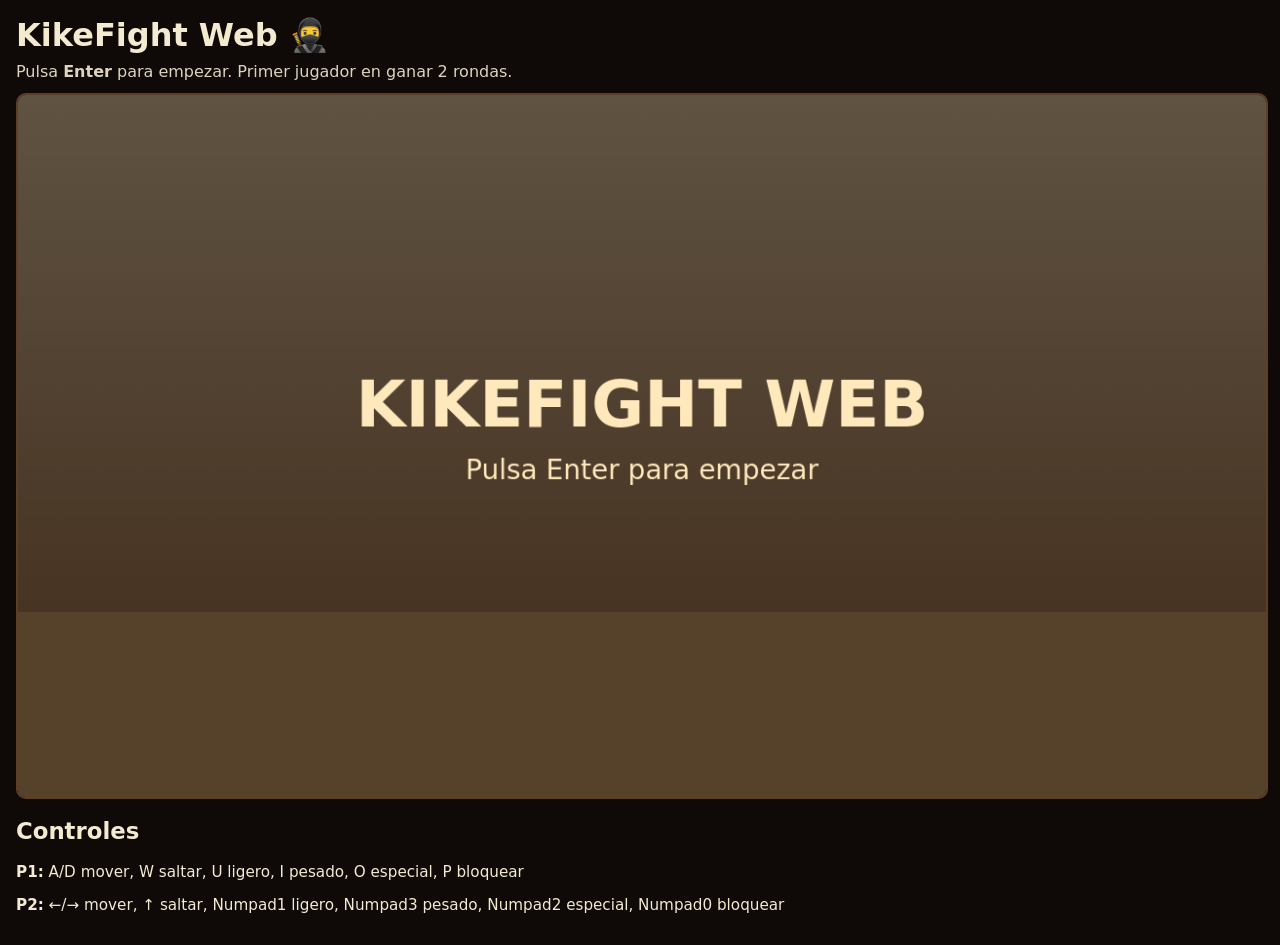
==== web/index.html @ c5d9355b "feat: portar KikeFight a una version jugable en la web" ====
<!doctype html>
<html lang="es">
  <head>
    <meta charset="UTF-8" />
    <meta name="viewport" content="width=device-width, initial-scale=1.0" />
    <title>KikeFight Web</title>
    <link rel="stylesheet" href="styles.css" />
  </head>
  <body>
    <main class="layout">
      <h1>KikeFight Web 🥷</h1>
      <p class="hint">Pulsa <strong>Enter</strong> para empezar. Primer jugador en ganar 2 rondas.</p>
      <canvas id="game" width="1280" height="720"></canvas>
      <section class="controls">
        <h2>Controles</h2>
        <p><strong>P1:</strong> A/D mover, W saltar, U ligero, I pesado, O especial, P bloquear</p>
        <p><strong>P2:</strong> ←/→ mover, ↑ saltar, Numpad1 ligero, Numpad3 pesado, Numpad2 especial, Numpad0 bloquear</p>
      </section>
    </main>
    <script type="module" src="game.js"></script>
  </body>
</html>
---- web/styles.css ----
:root {
  color-scheme: dark;
}

body {
  margin: 0;
  font-family: Inter, system-ui, Arial, sans-serif;
  background: #0f0a08;
  color: #f4ead0;
}

.layout {
  max-width: 1320px;
  margin: 0 auto;
  padding: 16px;
}

h1 {
  margin: 0 0 8px;
}

.hint {
  margin: 0 0 12px;
  opacity: 0.9;
}

canvas {
  width: 100%;
  height: auto;
  border: 2px solid #5f3f24;
  border-radius: 10px;
  background: #23150e;
  display: block;
}

.controls {
  margin-top: 12px;
  font-size: 0.95rem;
}
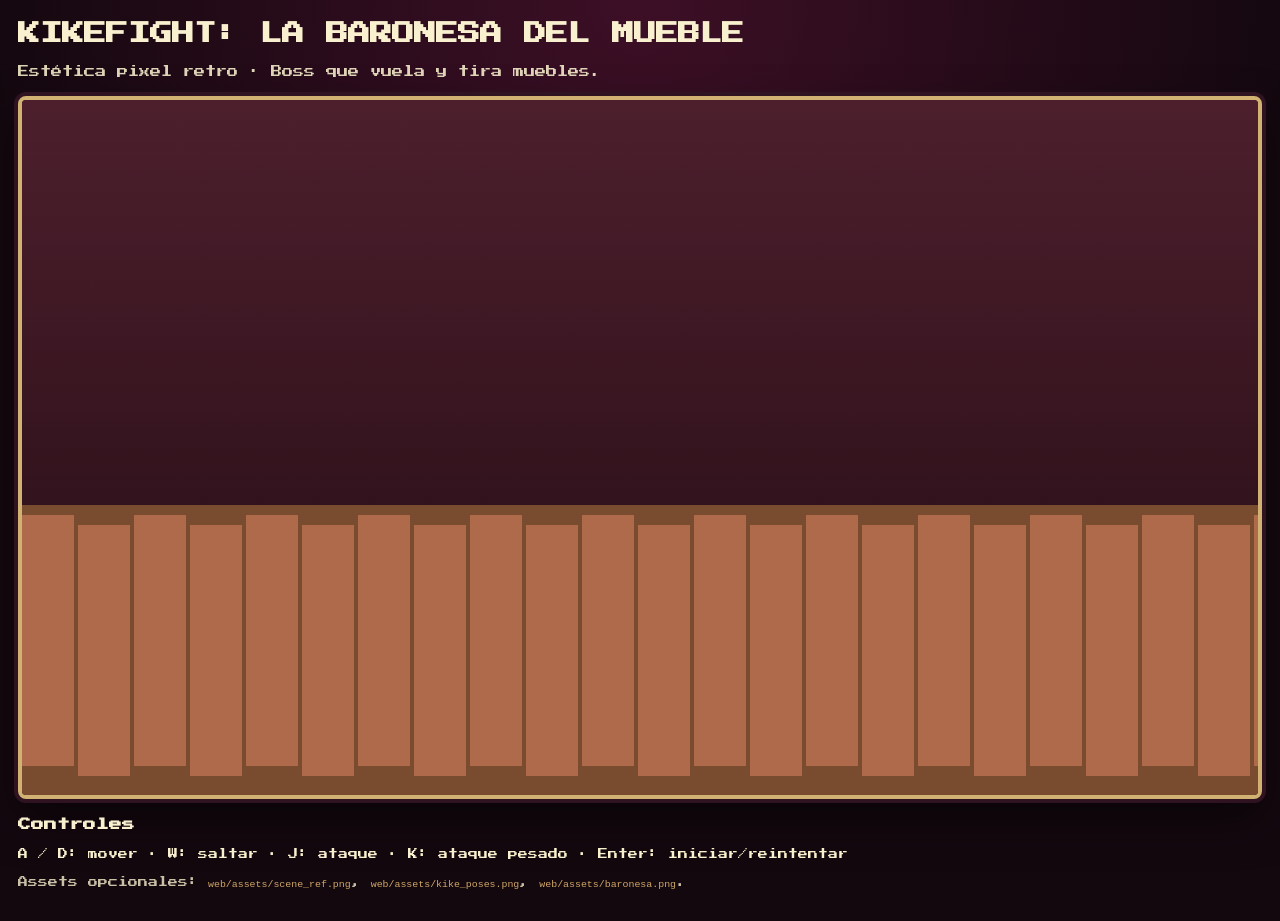
==== commit 3680b499: "feat: rehacer juego web con estética pixel y boss de muebles" ====
--- a/web/index.html
+++ b/web/index.html
@@ -3,18 +3,24 @@
   <head>
     <meta charset="UTF-8" />
     <meta name="viewport" content="width=device-width, initial-scale=1.0" />
-    <title>KikeFight Web</title>
+    <title>KikeFight - La Baronesa del Mueble</title>
+    <link rel="preconnect" href="https://fonts.googleapis.com" />
+    <link rel="preconnect" href="https://fonts.gstatic.com" crossorigin />
+    <link
+      href="https://fonts.googleapis.com/css2?family=Press+Start+2P&display=swap"
+      rel="stylesheet"
+    />
     <link rel="stylesheet" href="styles.css" />
   </head>
   <body>
     <main class="layout">
-      <h1>KikeFight Web 🥷</h1>
-      <p class="hint">Pulsa <strong>Enter</strong> para empezar. Primer jugador en ganar 2 rondas.</p>
+      <h1>KIKEFIGHT: LA BARONESA DEL MUEBLE</h1>
+      <p class="hint">Estética pixel retro · Boss que vuela y tira muebles.</p>
       <canvas id="game" width="1280" height="720"></canvas>
       <section class="controls">
         <h2>Controles</h2>
-        <p><strong>P1:</strong> A/D mover, W saltar, U ligero, I pesado, O especial, P bloquear</p>
-        <p><strong>P2:</strong> ←/→ mover, ↑ saltar, Numpad1 ligero, Numpad3 pesado, Numpad2 especial, Numpad0 bloquear</p>
+        <p>A / D: mover · W: saltar · J: ataque · K: ataque pesado · Enter: iniciar/reintentar</p>
+        <p class="assets-note">Assets opcionales: <code>web/assets/scene_ref.png</code>, <code>web/assets/kike_poses.png</code>, <code>web/assets/baronesa.png</code>.</p>
       </section>
     </main>
     <script type="module" src="game.js"></script>
--- a/web/styles.css
+++ b/web/styles.css
@@ -2,38 +2,63 @@
   color-scheme: dark;
 }
 
+* {
+  box-sizing: border-box;
+}
+
 body {
   margin: 0;
-  font-family: Inter, system-ui, Arial, sans-serif;
-  background: #0f0a08;
-  color: #f4ead0;
+  min-height: 100vh;
+  background: radial-gradient(circle at top, #3d0f26, #14080f 58%);
+  color: #f8f0ce;
+  font-family: 'Press Start 2P', system-ui, sans-serif;
 }
 
 .layout {
-  max-width: 1320px;
+  width: min(1320px, 100%);
   margin: 0 auto;
-  padding: 16px;
+  padding: 18px;
 }
 
 h1 {
-  margin: 0 0 8px;
+  margin: 0;
+  font-size: 1.4rem;
+  line-height: 1.5;
 }
 
 .hint {
-  margin: 0 0 12px;
-  opacity: 0.9;
+  margin: 10px 0 14px;
+  opacity: 0.88;
+  font-size: 0.7rem;
+  line-height: 1.8;
 }
 
 canvas {
   width: 100%;
   height: auto;
-  border: 2px solid #5f3f24;
-  border-radius: 10px;
-  background: #23150e;
-  display: block;
+  border: 4px solid #d1b272;
+  border-radius: 8px;
+  image-rendering: pixelated;
+  background: #200c13;
+  box-shadow: 0 0 0 4px #2f1320, 0 20px 44px #00000088;
 }
 
 .controls {
-  margin-top: 12px;
-  font-size: 0.95rem;
+  margin-top: 14px;
+  font-size: 0.62rem;
+  line-height: 1.8;
 }
+
+.controls h2 {
+  font-size: 0.8rem;
+  margin: 0 0 10px;
+}
+
+.assets-note {
+  opacity: 0.8;
+}
+
+code {
+  font-family: ui-monospace, SFMono-Regular, Menlo, Consolas, monospace;
+  color: #ffcf7b;
+}
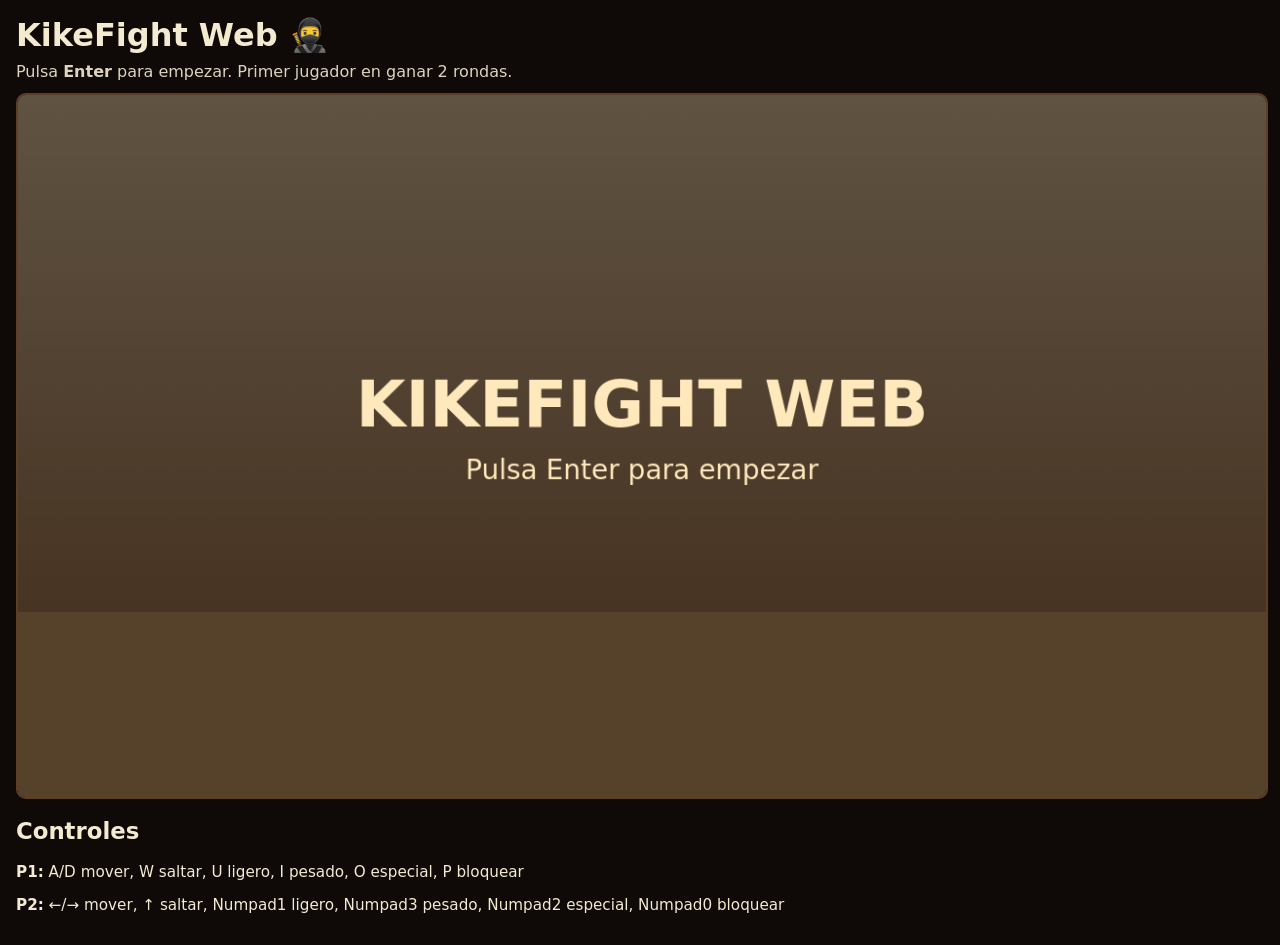
==== commit 8b30dd08: "Merge branch 'main' into codex/transform-game-for-web-play-of0stz" ====
--- a/web/index.html
+++ b/web/index.html
@@ -3,24 +3,18 @@
   <head>
     <meta charset="UTF-8" />
     <meta name="viewport" content="width=device-width, initial-scale=1.0" />
-    <title>KikeFight - La Baronesa del Mueble</title>
-    <link rel="preconnect" href="https://fonts.googleapis.com" />
-    <link rel="preconnect" href="https://fonts.gstatic.com" crossorigin />
-    <link
-      href="https://fonts.googleapis.com/css2?family=Press+Start+2P&display=swap"
-      rel="stylesheet"
-    />
+    <title>KikeFight Web</title>
     <link rel="stylesheet" href="styles.css" />
   </head>
   <body>
     <main class="layout">
-      <h1>KIKEFIGHT: LA BARONESA DEL MUEBLE</h1>
-      <p class="hint">Estética pixel retro · Boss que vuela y tira muebles.</p>
+      <h1>KikeFight Web 🥷</h1>
+      <p class="hint">Pulsa <strong>Enter</strong> para empezar. Primer jugador en ganar 2 rondas.</p>
       <canvas id="game" width="1280" height="720"></canvas>
       <section class="controls">
         <h2>Controles</h2>
-        <p>A / D: mover · W: saltar · J: ataque · K: ataque pesado · Enter: iniciar/reintentar</p>
-        <p class="assets-note">Assets opcionales: <code>web/assets/scene_ref.png</code>, <code>web/assets/kike_poses.png</code>, <code>web/assets/baronesa.png</code>.</p>
+        <p><strong>P1:</strong> A/D mover, W saltar, U ligero, I pesado, O especial, P bloquear</p>
+        <p><strong>P2:</strong> ←/→ mover, ↑ saltar, Numpad1 ligero, Numpad3 pesado, Numpad2 especial, Numpad0 bloquear</p>
       </section>
     </main>
     <script type="module" src="game.js"></script>
--- a/web/styles.css
+++ b/web/styles.css
@@ -2,63 +2,38 @@
   color-scheme: dark;
 }
 
-* {
-  box-sizing: border-box;
-}
-
 body {
   margin: 0;
-  min-height: 100vh;
-  background: radial-gradient(circle at top, #3d0f26, #14080f 58%);
-  color: #f8f0ce;
-  font-family: 'Press Start 2P', system-ui, sans-serif;
+  font-family: Inter, system-ui, Arial, sans-serif;
+  background: #0f0a08;
+  color: #f4ead0;
 }
 
 .layout {
-  width: min(1320px, 100%);
+  max-width: 1320px;
   margin: 0 auto;
-  padding: 18px;
+  padding: 16px;
 }
 
 h1 {
-  margin: 0;
-  font-size: 1.4rem;
-  line-height: 1.5;
+  margin: 0 0 8px;
 }
 
 .hint {
-  margin: 10px 0 14px;
-  opacity: 0.88;
-  font-size: 0.7rem;
-  line-height: 1.8;
+  margin: 0 0 12px;
+  opacity: 0.9;
 }
 
 canvas {
   width: 100%;
   height: auto;
-  border: 4px solid #d1b272;
-  border-radius: 8px;
-  image-rendering: pixelated;
-  background: #200c13;
-  box-shadow: 0 0 0 4px #2f1320, 0 20px 44px #00000088;
+  border: 2px solid #5f3f24;
+  border-radius: 10px;
+  background: #23150e;
+  display: block;
 }
 
 .controls {
-  margin-top: 14px;
-  font-size: 0.62rem;
-  line-height: 1.8;
+  margin-top: 12px;
+  font-size: 0.95rem;
 }
-
-.controls h2 {
-  font-size: 0.8rem;
-  margin: 0 0 10px;
-}
-
-.assets-note {
-  opacity: 0.8;
-}
-
-code {
-  font-family: ui-monospace, SFMono-Regular, Menlo, Consolas, monospace;
-  color: #ffcf7b;
-}
